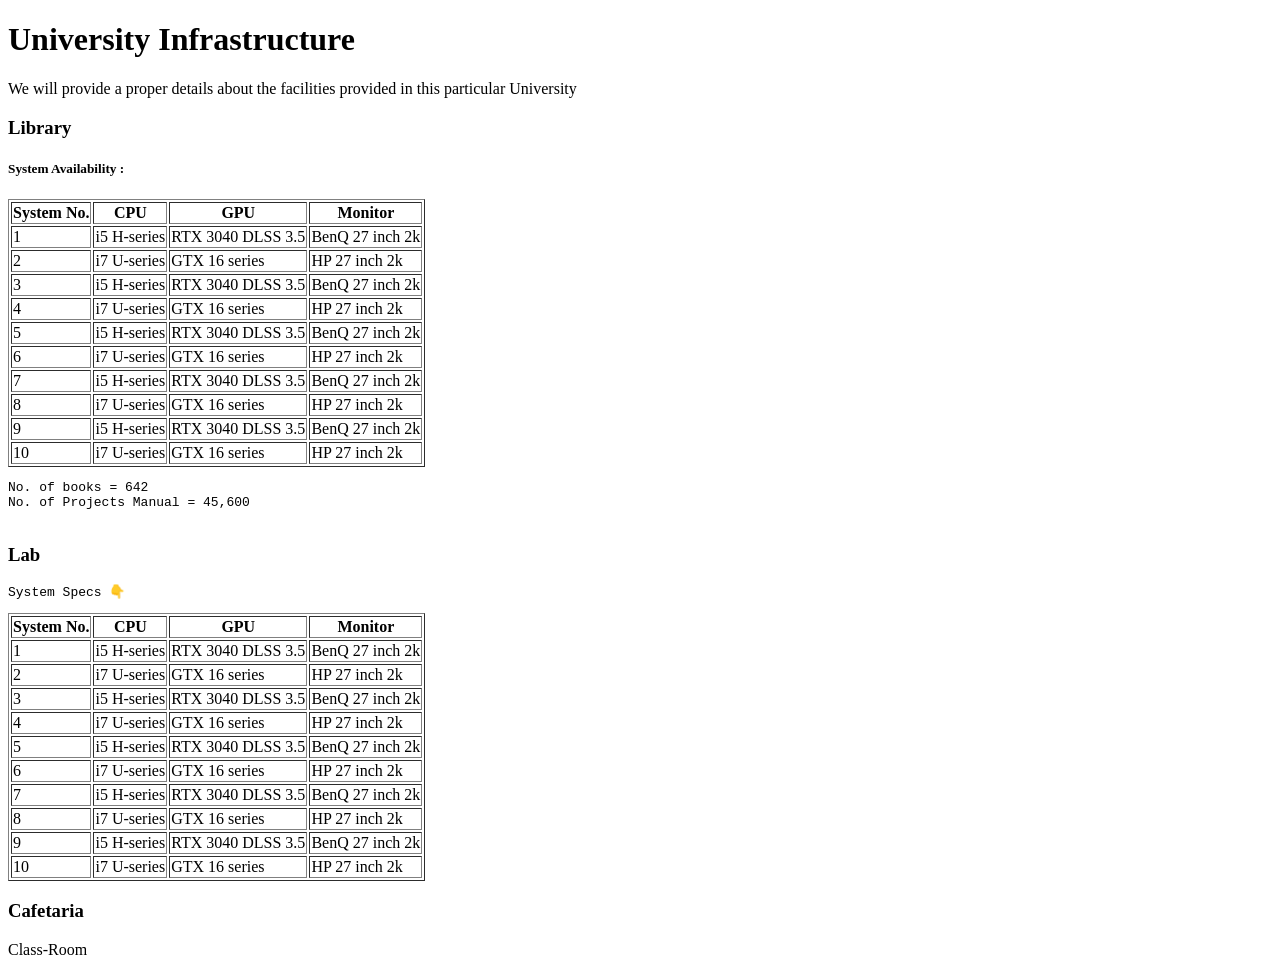
==== p1/index.html @ f6b99f12 "talbles added" ====
<!-- Develop an HTML page to present the University Infrastructure, using <div> elements for layout and applying structured CSS for styling and proper content organization.-->

<!DOCTYPE html>
<html>
    <head>
        <title>University Infrastructure</title>
    </head>
    <body>
        <h1>University Infrastructure</h1>
        <p>We will provide a proper details about the facilities provided in this particular University</p>
        <div>
            <h3>Library</h3>
            <h5>System Availability : </h5>
            <table border = "1">
                <tr>
                    <th>System No.</th>
                    <th>CPU</th>
                    <th>GPU</th>
                    <th>Monitor</th>
                </tr>
                <tr>
                    <td>1</td>
                    <td>i5 H-series</td>
                    <td>RTX 3040 DLSS 3.5</td>
                    <td>BenQ 27 inch 2k</td>    
                </tr>
                <tr>
                    <td>2</td>
                    <td>i7 U-series</td>
                    <td>GTX 16 series</td>
                    <td>HP 27 inch 2k</td>
                </tr>
                                </tr>
                <tr>
                    <td>3</td>
                    <td>i5 H-series</td>
                    <td>RTX 3040 DLSS 3.5</td>
                    <td>BenQ 27 inch 2k</td>    
                </tr>
                <tr>
                    <td>4</td>
                    <td>i7 U-series</td>
                    <td>GTX 16 series</td>
                    <td>HP 27 inch 2k</td>
                </tr>
                                </tr>
                <tr>
                    <td>5</td>
                    <td>i5 H-series</td>
                    <td>RTX 3040 DLSS 3.5</td>
                    <td>BenQ 27 inch 2k</td>    
                </tr>
                <tr>
                    <td>6</td>
                    <td>i7 U-series</td>
                    <td>GTX 16 series</td>
                    <td>HP 27 inch 2k</td>
                </tr>
                                </tr>
                <tr>
                    <td>7</td>
                    <td>i5 H-series</td>
                    <td>RTX 3040 DLSS 3.5</td>
                    <td>BenQ 27 inch 2k</td>    
                </tr>
                <tr>
                    <td>8</td>
                    <td>i7 U-series</td>
                    <td>GTX 16 series</td>
                    <td>HP 27 inch 2k</td>
                </tr>
                                </tr>
                <tr>
                    <td>9</td>
                    <td>i5 H-series</td>
                    <td>RTX 3040 DLSS 3.5</td>
                    <td>BenQ 27 inch 2k</td>    
                </tr>
                <tr>
                    <td>10</td>
                    <td>i7 U-series</td>
                    <td>GTX 16 series</td>
                    <td>HP 27 inch 2k</td>
                </tr>
            </table>
        </div>
        <pre>No. of books = 642
No. of Projects Manual = 45,600 
        </pre>
        <div>
            <h3>Lab</h3>
            <pre>System Specs 👇</pre>
            <table border = "1">
                <tr>
                    <th>System No.</th>
                    <th>CPU</th>
                    <th>GPU</th>
                    <th>Monitor</th>
                </tr>
                <tr>
                    <td>1</td>
                    <td>i5 H-series</td>
                    <td>RTX 3040 DLSS 3.5</td>
                    <td>BenQ 27 inch 2k</td>    
                </tr>
                <tr>
                    <td>2</td>
                    <td>i7 U-series</td>
                    <td>GTX 16 series</td>
                    <td>HP 27 inch 2k</td>
                </tr>
                                </tr>
                <tr>
                    <td>3</td>
                    <td>i5 H-series</td>
                    <td>RTX 3040 DLSS 3.5</td>
                    <td>BenQ 27 inch 2k</td>    
                </tr>
                <tr>
                    <td>4</td>
                    <td>i7 U-series</td>
                    <td>GTX 16 series</td>
                    <td>HP 27 inch 2k</td>
                </tr>
                                </tr>
                <tr>
                    <td>5</td>
                    <td>i5 H-series</td>
                    <td>RTX 3040 DLSS 3.5</td>
                    <td>BenQ 27 inch 2k</td>    
                </tr>
                <tr>
                    <td>6</td>
                    <td>i7 U-series</td>
                    <td>GTX 16 series</td>
                    <td>HP 27 inch 2k</td>
                </tr>
                                </tr>
                <tr>
                    <td>7</td>
                    <td>i5 H-series</td>
                    <td>RTX 3040 DLSS 3.5</td>
                    <td>BenQ 27 inch 2k</td>    
                </tr>
                <tr>
                    <td>8</td>
                    <td>i7 U-series</td>
                    <td>GTX 16 series</td>
                    <td>HP 27 inch 2k</td>
                </tr>
                                </tr>
                <tr>
                    <td>9</td>
                    <td>i5 H-series</td>
                    <td>RTX 3040 DLSS 3.5</td>
                    <td>BenQ 27 inch 2k</td>    
                </tr>
                <tr>
                    <td>10</td>
                    <td>i7 U-series</td>
                    <td>GTX 16 series</td>
                    <td>HP 27 inch 2k</td>
                </tr>
            </table>

        </div>
        <div>
            <h3>Cafetaria</h3>
            
        </div>
        <div>Class-Room</div>
    </body>
</html>
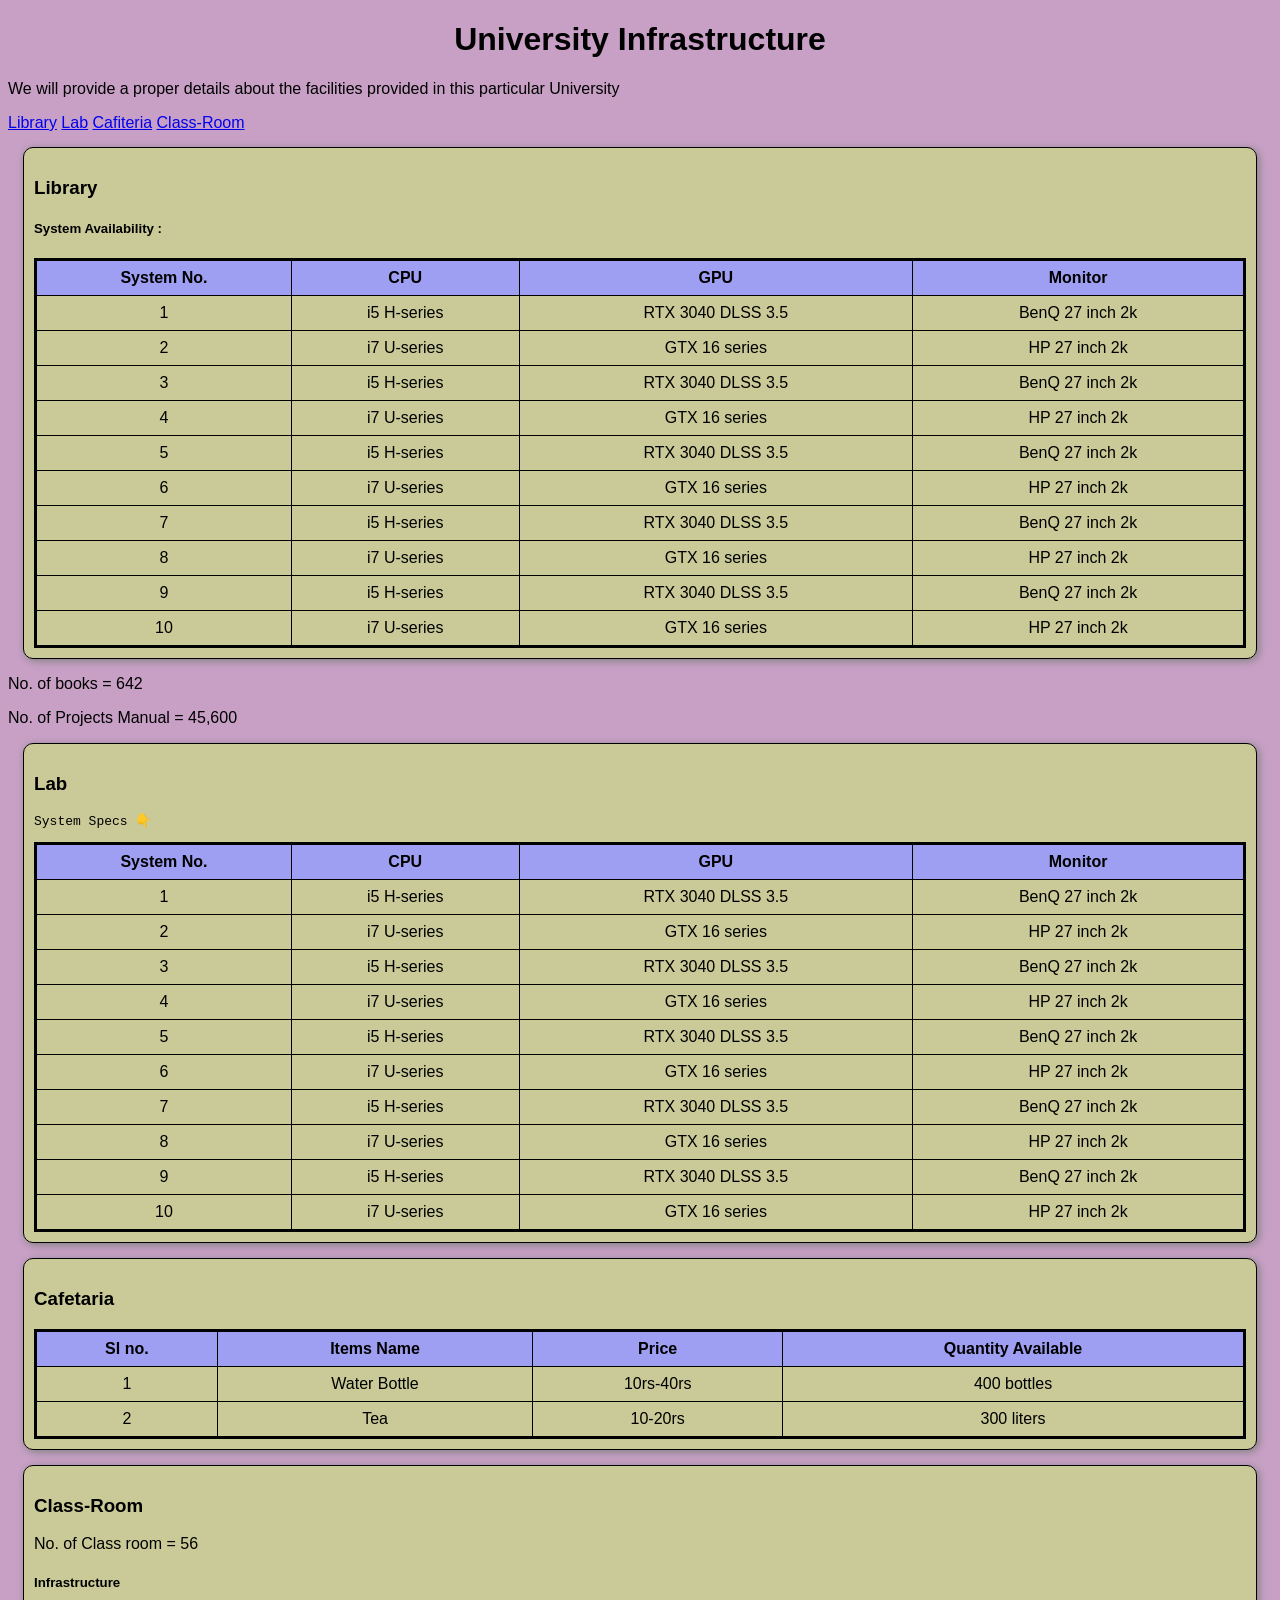
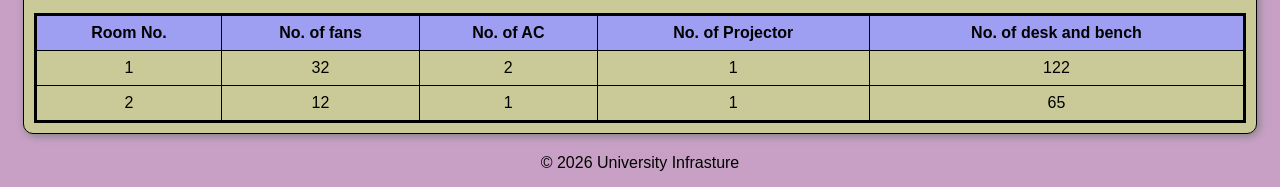
==== commit c74b14f1: "CSS added" ====
--- a/p1/index.html
+++ b/p1/index.html
@@ -4,11 +4,16 @@
 <html>
     <head>
         <title>University Infrastructure</title>
+        <link rel ="stylesheet" href="style.css">
     </head>
     <body>
         <h1>University Infrastructure</h1>
         <p>We will provide a proper details about the facilities provided in this particular University</p>
-        <div>
+        <a href="#Library">Library</a>
+        <a href="#Lab">Lab</a>
+        <a href="#Cafiteria">Cafiteria</a>
+        <a href="#Class-Room">Class-Room</a>
+        <div class="section" id="Library">
             <h3>Library</h3>
             <h5>System Availability : </h5>
             <table border = "1">
@@ -30,7 +35,6 @@
                     <td>GTX 16 series</td>
                     <td>HP 27 inch 2k</td>
                 </tr>
-                                </tr>
                 <tr>
                     <td>3</td>
                     <td>i5 H-series</td>
@@ -43,7 +47,6 @@
                     <td>GTX 16 series</td>
                     <td>HP 27 inch 2k</td>
                 </tr>
-                                </tr>
                 <tr>
                     <td>5</td>
                     <td>i5 H-series</td>
@@ -56,7 +59,6 @@
                     <td>GTX 16 series</td>
                     <td>HP 27 inch 2k</td>
                 </tr>
-                                </tr>
                 <tr>
                     <td>7</td>
                     <td>i5 H-series</td>
@@ -69,7 +71,6 @@
                     <td>GTX 16 series</td>
                     <td>HP 27 inch 2k</td>
                 </tr>
-                                </tr>
                 <tr>
                     <td>9</td>
                     <td>i5 H-series</td>
@@ -84,10 +85,9 @@
                 </tr>
             </table>
         </div>
-        <pre>No. of books = 642
-No. of Projects Manual = 45,600 
-        </pre>
-        <div>
+        <p>No. of books = 642</p>
+        <p>No. of Projects Manual = 45,600 </p>
+        <div class="section" id="Lab">
             <h3>Lab</h3>
             <pre>System Specs 👇</pre>
             <table border = "1">
@@ -109,7 +109,6 @@
                     <td>GTX 16 series</td>
                     <td>HP 27 inch 2k</td>
                 </tr>
-                                </tr>
                 <tr>
                     <td>3</td>
                     <td>i5 H-series</td>
@@ -122,7 +121,6 @@
                     <td>GTX 16 series</td>
                     <td>HP 27 inch 2k</td>
                 </tr>
-                                </tr>
                 <tr>
                     <td>5</td>
                     <td>i5 H-series</td>
@@ -135,7 +133,6 @@
                     <td>GTX 16 series</td>
                     <td>HP 27 inch 2k</td>
                 </tr>
-                                </tr>
                 <tr>
                     <td>7</td>
                     <td>i5 H-series</td>
@@ -148,7 +145,6 @@
                     <td>GTX 16 series</td>
                     <td>HP 27 inch 2k</td>
                 </tr>
-                                </tr>
                 <tr>
                     <td>9</td>
                     <td>i5 H-series</td>
@@ -164,10 +160,60 @@
             </table>
 
         </div>
-        <div>
+        <div class ="section" id="Cafiteria">
             <h3>Cafetaria</h3>
+            <table border ="1">
+                <tr>
+                    <th>Sl no.</th>
+                    <th>Items Name</th>
+                    <th>Price</th>
+                    <th>Quantity Available</th>
+                </tr>
+                <tr>
+                    <td>1</td>
+                    <td>Water Bottle</td>
+                    <td>10rs-40rs</td>
+                    <td>400 bottles</td>
+                </tr>
+                <tr>
+                    <td>2</td>
+                    <td>Tea</td>
+                    <td>10-20rs</td>
+                    <td>300 liters</td>
+                </tr>
+            </table>
             
         </div>
-        <div>Class-Room</div>
+        <div class ="section" id="Class-Room">
+            <h3>Class-Room</h3>
+            <p>No. of Class room = 56</p>
+            <h5>Infrastructure</h5>
+            <table border="1">
+                <tr>
+                    <th>Room No.</th>
+                    <th>No. of fans</th>
+                    <th>No. of AC</th>
+                    <th>No. of Projector</th>
+                    <th>No. of desk and bench</th>
+                </tr>
+                <tr>
+                    <td>1</td>
+                    <td>32</td>
+                    <td>2</td>
+                    <td>1</td>
+                    <td>122</td>
+                </tr>
+                <tr>
+                    <td>2</td>
+                    <td>12</td>
+                    <td>1</td>
+                    <td>1</td>
+                    <td>65</td>
+                </tr>
+            </table>
+        </div>
     </body>
+    <footer>
+        <p>© 2026 University Infrasture</p>
+    </footer>
 </html>
--- a/p1/style.css
+++ b/p1/style.css
@@ -0,0 +1,35 @@
+body{
+    font-family: Arial, Helvetica, sans-serif;
+    background-color: rgb(200, 160, 198);
+}
+.section{
+    border: 1px solid black;
+    padding: 10px;
+    margin: 15px;
+    background-color: rgba(203, 234, 118, 0.571);
+    border-radius: 10px;
+    box-shadow: 2px 2px 8px gray;
+}
+table{
+    border-collapse:collapse;
+    border-color:rgb(0, 0, 0);
+    width: 100%;
+    border: 3px solid black;
+}
+th, td{
+    padding: 8px;
+    text-align: center;
+}
+th{
+    background-color:rgb(158, 158, 242)
+}
+h1{
+    text-align: center;
+}
+tr:hover{
+    background-color: yellow;
+}
+footer{
+    text-align:center;
+    margin-top:20px;
+}
